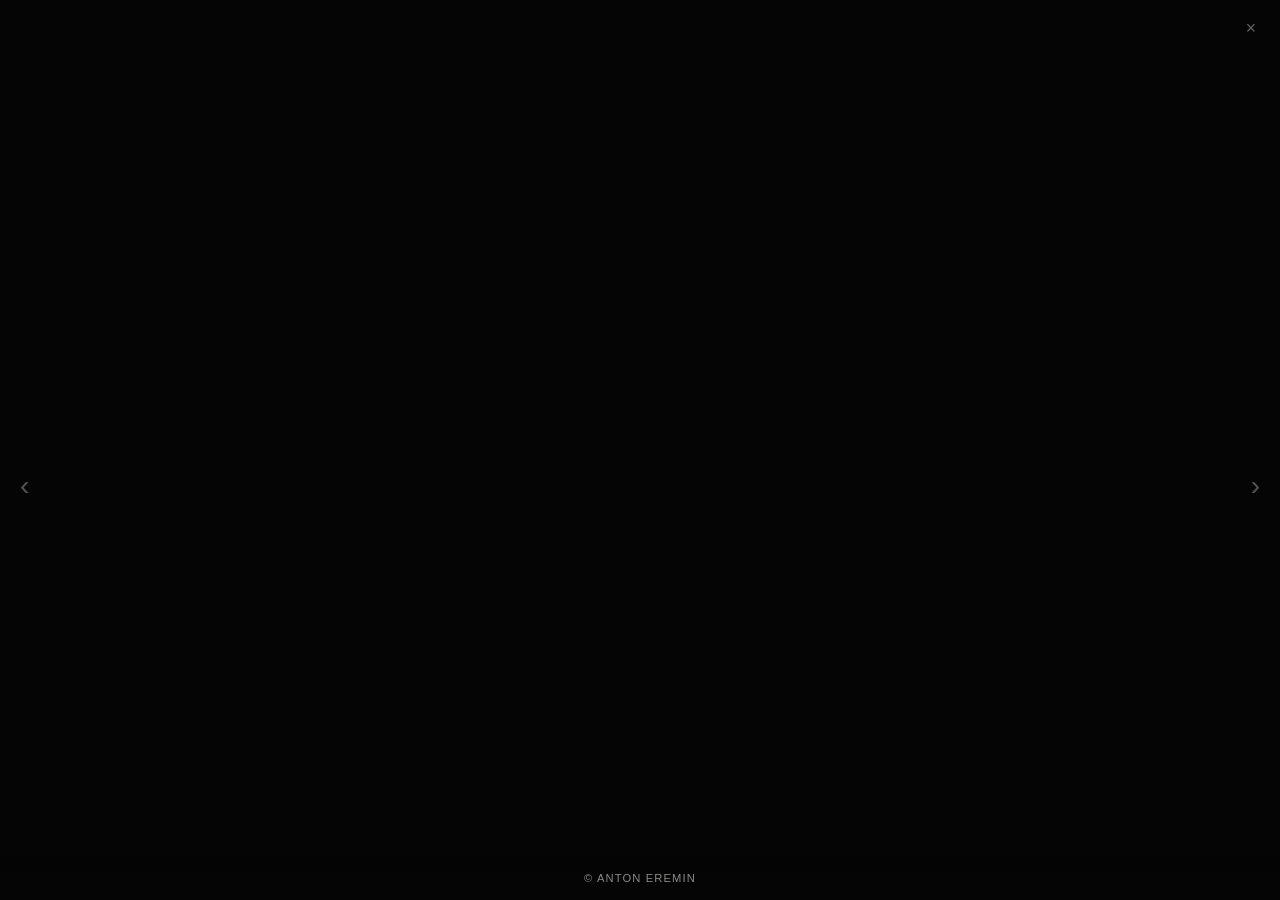
==== series.html @ 42bf8a73 "Initial commit: static photography portfolio site Plain HTML/CSS/JS, no backend/build step. Title pa" ====
<!doctype html>
<html lang="ru">
<head>
  <meta charset="utf-8">
  <meta name="viewport" content="width=device-width, initial-scale=1">
  <title>Anton Eremin — Photography</title>
  <link rel="stylesheet" href="css/style.css">
</head>
<body class="viewer-page">
  <a class="viewer__close" href="index.html" aria-label="home">×</a>
  <button class="viewer__nav viewer__nav--prev" id="viewer-prev" aria-label="previous" type="button">‹</button>
  <button class="viewer__nav viewer__nav--next" id="viewer-next" aria-label="next" type="button">›</button>
  <main class="viewer" id="viewer">
    <p class="viewer__status" id="viewer-status">Loading…</p>
  </main>
  <footer class="site-footer">© Anton Eremin</footer>
  <script src="js/viewer.js"></script>
</body>
</html>
---- css/style.css ----
:root {
  /* base */
  --color-void:        #050505;
  --color-void-raised: #0f0f0f;
  --color-silver:      #ededea;
  --color-silver-dim:  #8a8a86;
  --color-line:        #2a2a28;

  /* single accent — used almost nowhere */
  --color-accent:      #b8860b;

  /* vellum overlay — reproduces the printed book's translucent text leaf */
  --color-vellum:      rgba(237, 234, 226, 0.3);
  --color-vellum-ink:  #2a2a28;

  /* series/viewer pages — fine-art paper stock (Hahnemühle-style warm ivory), not the void */
  --color-paper:        #ede4da;
  --color-paper-ink:     #2a2a28;
  --color-paper-ink-dim: #8c8577;

  --color-visited:     #57574f;
  --color-focus-ring:  #ededea;

  /* type */
  --font-caption: "Inter", "Suisse Int'l", -apple-system, "Segoe UI", sans-serif;
  --font-body:    "PT Serif", "Source Serif", Georgia, serif;
  --tracking-caption: 0.1em;
  --measure: 64ch;
  --leading-body: 1.6;
}

* {
  box-sizing: border-box;
}

html, body {
  margin: 0;
  padding: 0;
}

body {
  background: var(--color-void);
  color: var(--color-silver);
  font-family: var(--font-caption);
  min-height: 100vh;
}

a {
  color: inherit;
  text-decoration: none;
}

a:focus-visible,
button:focus-visible {
  outline: 1px solid var(--color-focus-ring);
  outline-offset: 4px;
}

/* title page = series index */

.series-index {
  min-height: 100vh;
  display: flex;
  flex-direction: column;
  align-items: center;
  justify-content: center;
  gap: clamp(1rem, 3vw, 2rem);
  padding: 4rem 1.5rem 6rem;
}

.series-index__status {
  color: var(--color-silver-dim);
  letter-spacing: var(--tracking-caption);
  text-transform: uppercase;
  font-size: 0.8rem;
}

.series-index__item {
  display: flex;
  flex-direction: column;
  align-items: center;
  gap: 0.3rem;
  padding: 0.5rem 0;
}

.series-index__title {
  font-size: clamp(1rem, 2.5vw, 1.4rem);
  letter-spacing: var(--tracking-caption);
  text-transform: uppercase;
  text-align: center;
  color: var(--color-silver);
  opacity: 0.8;
  transition: opacity 400ms ease;
}

.series-index__item:hover .series-index__title,
.series-index__item:focus-visible .series-index__title {
  opacity: 1;
}

.series-index__year {
  font-size: 0.75rem;
  letter-spacing: var(--tracking-caption);
  color: var(--color-silver-dim);
}

/* persistent copyright — the only chrome on the site */

.site-footer {
  position: fixed;
  left: 0;
  right: 0;
  bottom: 0;
  text-align: center;
  padding: 1rem 0;
  font-size: 0.7rem;
  letter-spacing: var(--tracking-caption);
  text-transform: uppercase;
  color: var(--color-silver-dim);
  background: linear-gradient(to top, var(--color-void) 60%, transparent);
}

/* "book" series only (spec §3.1) — paper stage instead of the void.
   Applied by viewer.js as a modifier class, never on by default. */

body.viewer-page--book {
  background: var(--color-paper);
  color: var(--color-paper-ink);
}

.viewer-page--book .viewer__status {
  color: var(--color-paper-ink-dim);
}

.viewer-page--book .viewer__title-card {
  color: var(--color-paper-ink);
}

.viewer-page--book .site-footer {
  color: var(--color-paper-ink-dim);
  background: linear-gradient(to top, var(--color-paper) 60%, transparent);
}

.viewer-page--book a:focus-visible,
.viewer-page--book button:focus-visible {
  outline-color: var(--color-paper-ink);
}

.viewer {
  min-height: 100vh;
  display: flex;
  align-items: center;
  justify-content: center;
  padding: 4rem 1.5rem 6rem;
}

/* close + prev/next — thin quiet glyphs, no circles/shadows/backgrounds */

.viewer__close {
  position: fixed;
  top: 0;
  right: 0;
  z-index: 10;
  padding: 1.25rem 1.5rem;
  font-family: var(--font-caption);
  font-size: 1.1rem;
  line-height: 1;
  color: var(--color-silver-dim);
  opacity: 0.7;
  transition: opacity 400ms ease;
}

.viewer__close:hover,
.viewer__close:focus-visible {
  opacity: 1;
}

.viewer-page--book .viewer__close {
  color: var(--color-paper-ink-dim);
}

.viewer__nav {
  position: fixed;
  top: 4.5rem;
  bottom: 0;
  z-index: 10;
  display: none;
  align-items: center;
  width: 4rem;
  border: none;
  background: none;
  font-family: var(--font-caption);
  font-size: 1.75rem;
  line-height: 1;
  color: var(--color-silver-dim);
  opacity: 0.6;
  cursor: pointer;
  transition: opacity 400ms ease;
}

.viewer__nav:hover,
.viewer__nav:focus-visible {
  opacity: 1;
}

.viewer-page--book .viewer__nav {
  color: var(--color-paper-ink-dim);
}

.viewer__nav--prev {
  left: 0;
  justify-content: flex-start;
  padding-left: 1.25rem;
}

.viewer__nav--next {
  right: 0;
  justify-content: flex-end;
  padding-right: 1.25rem;
}

/* prev/next are for precise pointers only — touch devices use swipe */
@media (hover: hover) and (pointer: fine) {
  .viewer__nav {
    display: flex;
  }
}

.viewer__status {
  color: var(--color-silver-dim);
  letter-spacing: var(--tracking-caption);
  text-transform: uppercase;
  font-size: 0.8rem;
}

.viewer__frame {
  position: relative;
  display: inline-block;
  cursor: pointer;
  line-height: 0;
}

.viewer__image {
  display: block;
  max-width: 92vw;
  max-height: 82vh;
  width: auto;
  height: auto;
  opacity: 0;
  animation: viewer-surface 700ms ease-in-out forwards;
}

@keyframes viewer-surface {
  from { opacity: 0; }
  to   { opacity: 1; }
}

.viewer__vellum {
  position: absolute;
  inset: 0;
  display: flex;
  flex-direction: column;
  align-items: center;
  justify-content: center;
  padding: 2rem;
  text-align: center;
  background: var(--color-vellum);
  opacity: 0;
  transition: opacity 700ms ease-in-out;
  pointer-events: none;
}

.viewer__vellum.is-visible {
  opacity: 1;
}

.viewer__vellum p {
  margin: 0 0 0.75em;
  color: var(--color-vellum-ink);
  font-family: var(--font-body);
  font-size: clamp(0.65rem, 1vw, 0.75rem);
  line-height: var(--leading-body);
  max-width: 32ch;
}

.viewer__vellum p:last-child {
  margin-bottom: 0;
}

.viewer__title-card {
  max-width: var(--measure);
  padding: 0 1.5rem;
  text-align: center;
  color: var(--color-silver);
  font-family: var(--font-body);
  font-size: clamp(1.1rem, 3vw, 1.6rem);
  opacity: 0;
  animation: viewer-surface 700ms ease-in-out forwards;
}
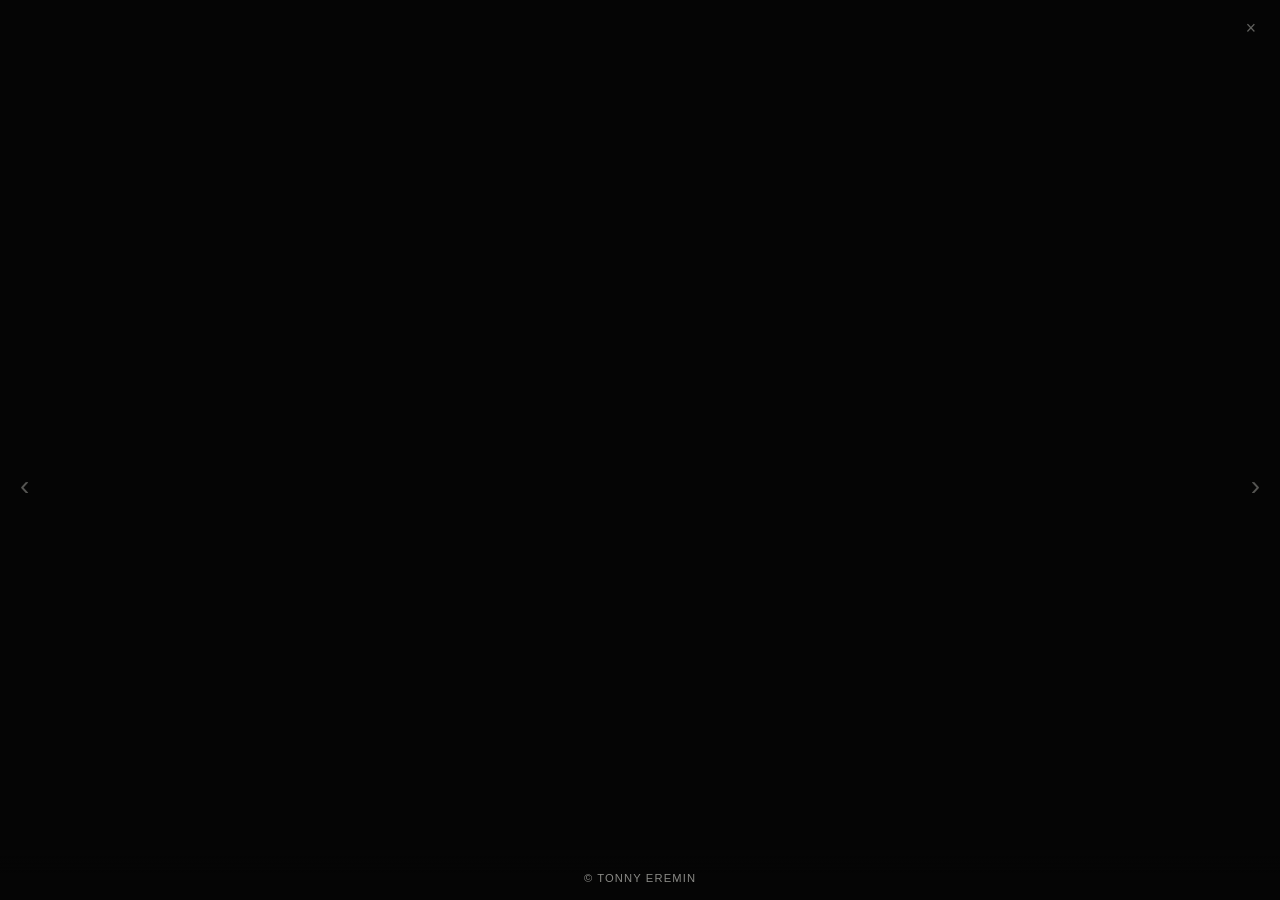
==== commit 489631ec: "Back and copyright fix" ====
--- a/series.html
+++ b/series.html
@@ -4,6 +4,9 @@
   <meta charset="utf-8">
   <meta name="viewport" content="width=device-width, initial-scale=1">
   <title>Anton Eremin — Photography</title>
+  <link rel="icon" href="favicon.svg" type="image/svg+xml">
+  <link rel="alternate icon" href="favicon.ico">
+  <link rel="apple-touch-icon" href="apple-touch-icon.png">
   <link rel="stylesheet" href="css/style.css">
 </head>
 <body class="viewer-page">
@@ -13,7 +16,7 @@
   <main class="viewer" id="viewer">
     <p class="viewer__status" id="viewer-status">Loading…</p>
   </main>
-  <footer class="site-footer">© Anton Eremin</footer>
+  <footer class="site-footer">© Tonny Eremin</footer>
   <script src="js/viewer.js"></script>
 </body>
 </html>
--- a/css/style.css
+++ b/css/style.css
@@ -13,10 +13,10 @@
   --color-vellum:      rgba(237, 234, 226, 0.3);
   --color-vellum-ink:  #2a2a28;
 
-  /* series/viewer pages — fine-art paper stock (Hahnemühle-style warm ivory), not the void */
-  --color-paper:        #ede4da;
-  --color-paper-ink:     #2a2a28;
-  --color-paper-ink-dim: #8c8577;
+  /* series/viewer pages — fine-art paper stock (cool neutral gray, matches B&W prints), not the void */
+  --color-paper:        #e7e7e5;
+  --color-paper-ink:     #262625;
+  --color-paper-ink-dim: #7c7c78;
 
   --color-visited:     #57574f;
   --color-focus-ring:  #ededea;
@@ -236,16 +236,27 @@
 .viewer__frame {
   position: relative;
   display: inline-block;
+  margin: 0; /* reset the UA default <figure> margin — it was eating into
+                the flex container's available space and shrinking the
+                frame below the size js/viewer.js computes for it */
+  max-width: 92vw;
+  max-height: 82vh;
   cursor: pointer;
   line-height: 0;
+  /* width/height are set inline per photo (js/viewer.js) as exact pixels —
+     this is what reserves the correct box before the photo has loaded.
+     Doing it on the figure rather than the <img> avoids a sizing deadlock:
+     a block-level replaced element with auto width/height inside a
+     shrink-to-fit inline-block parent can't resolve a size until it has
+     loaded, since neither the image nor its wrapper has a definite width
+     to start from. */
 }
 
 .viewer__image {
   display: block;
-  max-width: 92vw;
-  max-height: 82vh;
-  width: auto;
-  height: auto;
+  width: 100%;
+  height: 100%;
+  object-fit: contain;
   opacity: 0;
   animation: viewer-surface 700ms ease-in-out forwards;
 }
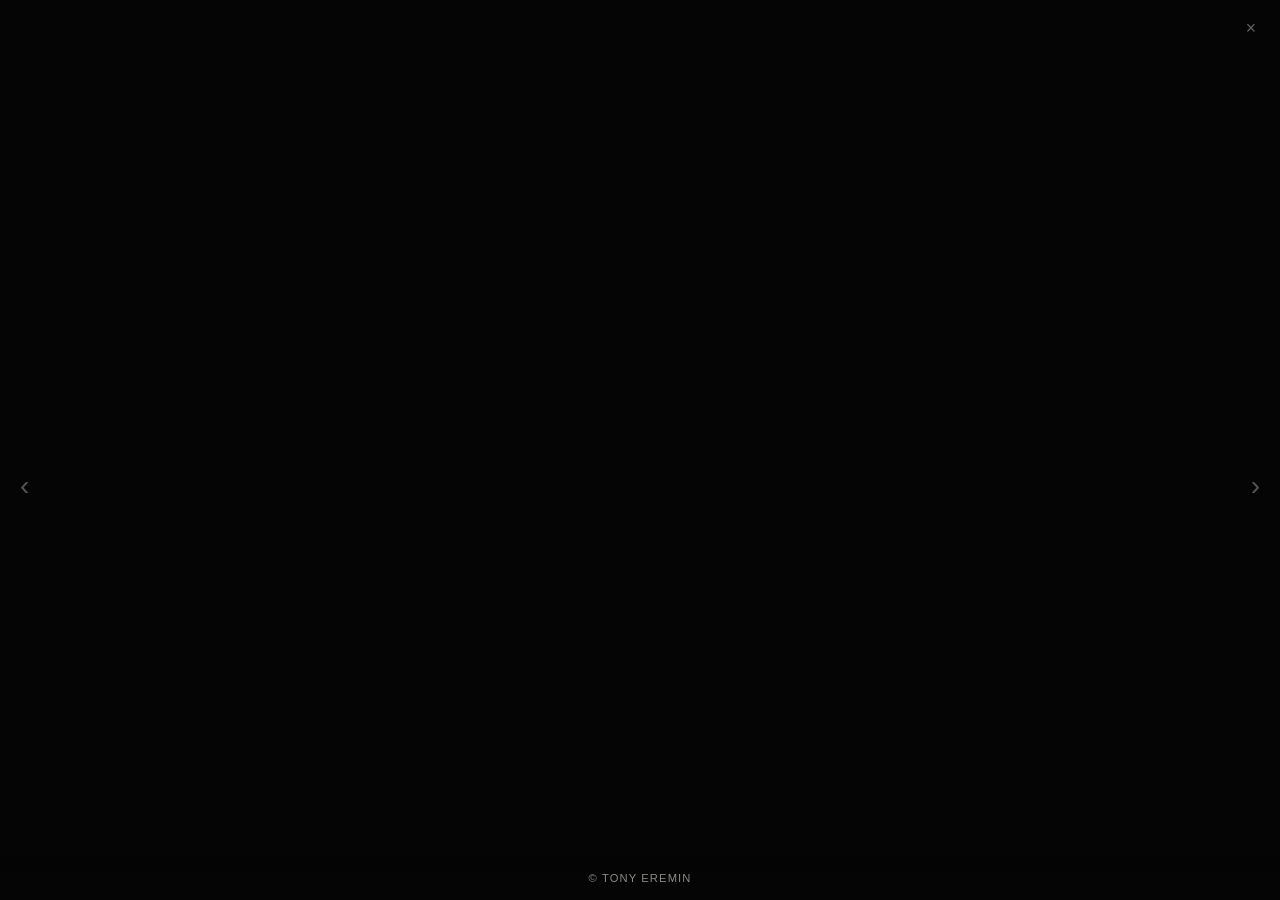
==== commit e72507c2: "Fix footer name typo Co-Authored-By: Claude Sonnet 5 <noreply@anthropic.com>" ====
--- a/series.html
+++ b/series.html
@@ -16,7 +16,7 @@
   <main class="viewer" id="viewer">
     <p class="viewer__status" id="viewer-status">Loading…</p>
   </main>
-  <footer class="site-footer">© Tonny Eremin</footer>
+  <footer class="site-footer">© Tony Eremin</footer>
   <script src="js/viewer.js"></script>
 </body>
 </html>
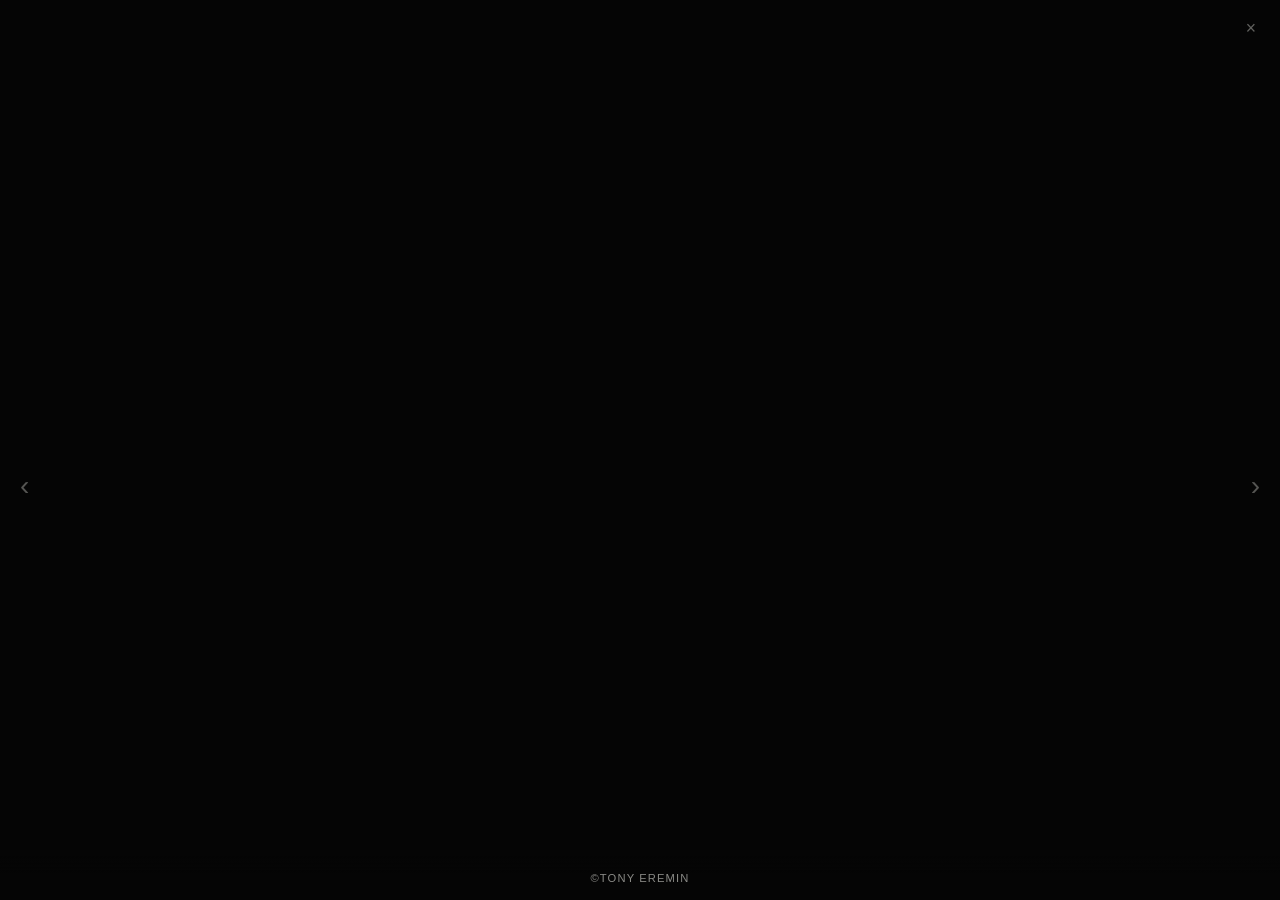
==== commit 694535e3: "r" ====
--- a/series.html
+++ b/series.html
@@ -16,7 +16,7 @@
   <main class="viewer" id="viewer">
     <p class="viewer__status" id="viewer-status">Loading…</p>
   </main>
-  <footer class="site-footer">© Tony Eremin</footer>
+  <footer class="site-footer">©Tony Eremin</footer>
   <script src="js/viewer.js"></script>
 </body>
 </html>
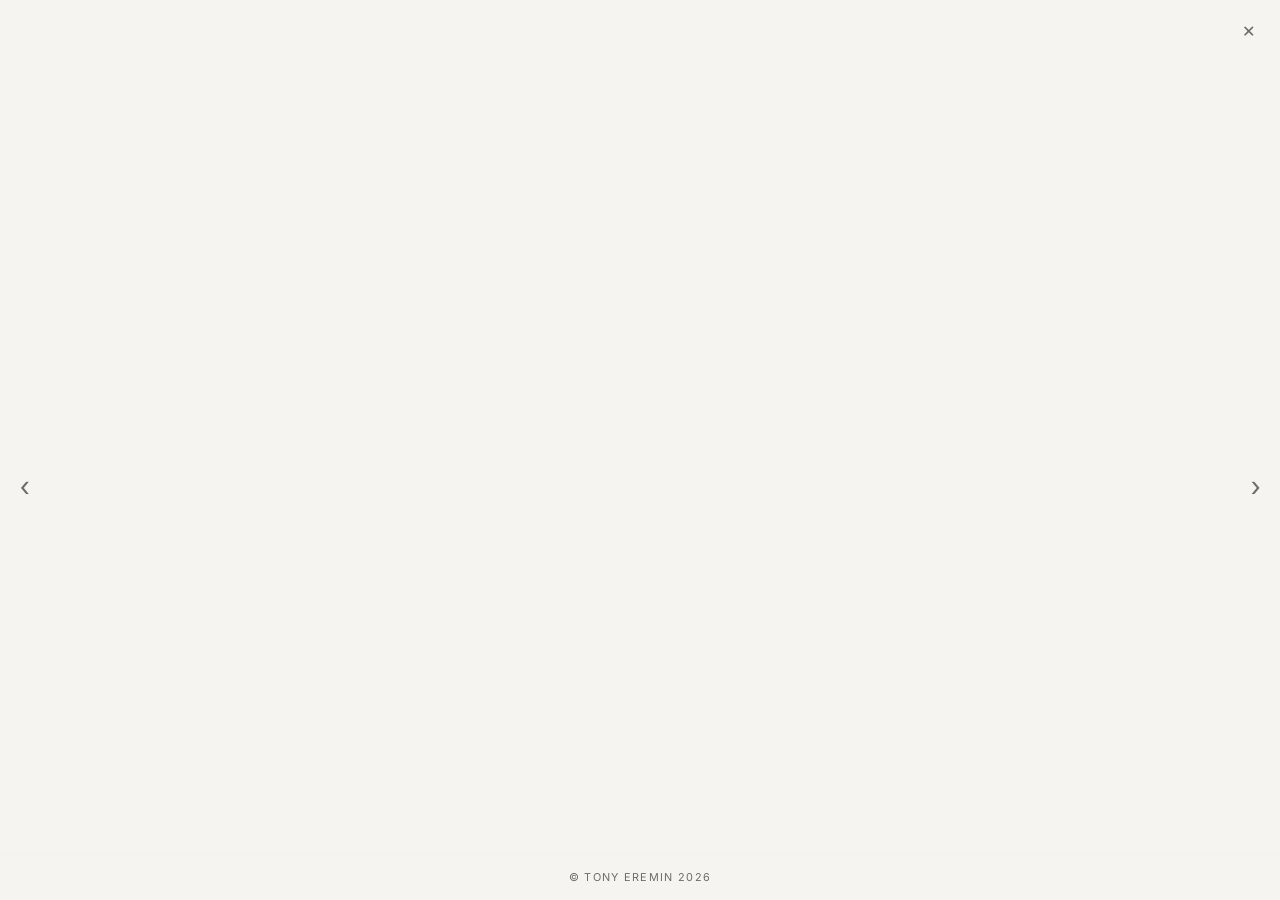
==== commit ad21b5ec: "Light redesign: bio, contacts, portraits, series statements - Light paper background across the whol" ====
--- a/series.html
+++ b/series.html
@@ -1,12 +1,15 @@
 <!doctype html>
-<html lang="ru">
+<html lang="en">
 <head>
   <meta charset="utf-8">
   <meta name="viewport" content="width=device-width, initial-scale=1">
-  <title>Anton Eremin — Photography</title>
+  <title>Tony Eremin — Photography</title>
   <link rel="icon" href="favicon.svg" type="image/svg+xml">
   <link rel="alternate icon" href="favicon.ico">
   <link rel="apple-touch-icon" href="apple-touch-icon.png">
+  <link rel="preconnect" href="https://fonts.googleapis.com">
+  <link rel="preconnect" href="https://fonts.gstatic.com" crossorigin>
+  <link rel="stylesheet" href="https://fonts.googleapis.com/css2?family=Inter:wght@400;500&family=PT+Serif:wght@400&display=swap">
   <link rel="stylesheet" href="css/style.css">
 </head>
 <body class="viewer-page">
@@ -16,7 +19,7 @@
   <main class="viewer" id="viewer">
     <p class="viewer__status" id="viewer-status">Loading…</p>
   </main>
-  <footer class="site-footer">©Tony Eremin</footer>
+  <footer class="site-footer">© Tony Eremin 2026</footer>
   <script src="js/viewer.js"></script>
 </body>
 </html>
--- a/css/style.css
+++ b/css/style.css
@@ -1,30 +1,19 @@
 :root {
-  /* base */
-  --color-void:        #050505;
-  --color-void-raised: #0f0f0f;
-  --color-silver:      #ededea;
-  --color-silver-dim:  #8a8a86;
-  --color-line:        #2a2a28;
-
-  /* single accent — used almost nowhere */
-  --color-accent:      #b8860b;
+  /* light gallery wall — the whole site sits on one quiet paper tone */
+  --color-bg:       #f5f4f1;
+  --color-ink:      #1a1a19;
+  --color-ink-dim:  #6e6d69;  /* ~5:1 on --color-bg, safe for small captions */
+  --color-line:     #dcdbd6;
+  --color-focus-ring: #1a1a19;
 
   /* vellum overlay — reproduces the printed book's translucent text leaf */
-  --color-vellum:      rgba(237, 234, 226, 0.3);
-  --color-vellum-ink:  #2a2a28;
-
-  /* series/viewer pages — fine-art paper stock (cool neutral gray, matches B&W prints), not the void */
-  --color-paper:        #e7e7e5;
-  --color-paper-ink:     #262625;
-  --color-paper-ink-dim: #7c7c78;
-
-  --color-visited:     #57574f;
-  --color-focus-ring:  #ededea;
+  --color-vellum:     rgba(245, 244, 241, 0.32);
+  --color-vellum-ink: #1a1a19;
 
   /* type */
-  --font-caption: "Inter", "Suisse Int'l", -apple-system, "Segoe UI", sans-serif;
-  --font-body:    "PT Serif", "Source Serif", Georgia, serif;
-  --tracking-caption: 0.1em;
+  --font-caption: "Inter", -apple-system, "Segoe UI", sans-serif;
+  --font-body:    "PT Serif", Georgia, serif;
+  --tracking-caption: 0.12em;
   --measure: 64ch;
   --leading-body: 1.6;
 }
@@ -39,9 +28,11 @@
 }
 
 body {
-  background: var(--color-void);
-  color: var(--color-silver);
+  background: var(--color-bg);
+  color: var(--color-ink);
   font-family: var(--font-caption);
+  font-weight: 400;
+  -webkit-font-smoothing: antialiased;
   min-height: 100vh;
 }
 
@@ -56,55 +47,165 @@
   outline-offset: 4px;
 }
 
-/* title page = series index */
+/* shared caption style: small tracked caps, like a museum label */
+
+.label {
+  margin: 0;
+  font-size: 0.7rem;
+  font-weight: 500;
+  letter-spacing: var(--tracking-caption);
+  text-transform: uppercase;
+  color: var(--color-ink-dim);
+}
+
+/* ---------- title page ---------- */
+
+.home {
+  display: grid;
+  grid-template-areas:
+    "header"
+    "work"
+    "contact";
+  gap: 3rem;
+  max-width: 1100px;
+  min-height: calc(100vh - 3.5rem);
+  margin: 0 auto;
+  padding: clamp(3rem, 12vh, 8rem) 1.5rem 3rem;
+  align-content: start;
+}
+
+/* desktop: who you are on the left, the work on the right */
+@media (min-width: 800px) {
+  .home {
+    grid-template-columns: minmax(0, 1.15fr) minmax(0, 1fr);
+    grid-template-rows: auto 1fr;
+    grid-template-areas:
+      "header  work"
+      "contact work";
+    column-gap: clamp(3rem, 9vw, 9rem);
+  }
+}
+
+.home__header {
+  grid-area: header;
+  display: flex;
+  flex-direction: column;
+  gap: 0.5rem;
+}
+
+.home__work {
+  grid-area: work;
+  display: flex;
+  flex-direction: column;
+  gap: 2.5rem;
+}
+
+.home__contact {
+  grid-area: contact;
+}
+
+.home__name {
+  margin: 0;
+  font-size: clamp(1.1rem, 2.6vw, 1.35rem);
+  font-weight: 500;
+  letter-spacing: var(--tracking-caption);
+  text-transform: uppercase;
+}
+
+.home__bio {
+  max-width: 48ch;
+  margin: 0.75rem 0 0;
+  font-family: var(--font-body);
+  font-size: clamp(0.95rem, 1.5vw, 1.05rem);
+  line-height: var(--leading-body);
+  color: var(--color-ink);
+}
+
+.home__section {
+  display: flex;
+  flex-direction: column;
+  align-items: flex-start;
+  gap: 1rem;
+}
 
 .series-index {
-  min-height: 100vh;
-  display: flex;
-  flex-direction: column;
-  align-items: center;
-  justify-content: center;
-  gap: clamp(1rem, 3vw, 2rem);
-  padding: 4rem 1.5rem 6rem;
-}
-
-.series-index__status {
-  color: var(--color-silver-dim);
-  letter-spacing: var(--tracking-caption);
-  text-transform: uppercase;
-  font-size: 0.8rem;
-}
-
+  display: flex;
+  flex-direction: column;
+  align-items: flex-start;
+  gap: 0.6rem;
+}
+
+/* title and year on one line, like a table of contents */
 .series-index__item {
   display: flex;
-  flex-direction: column;
-  align-items: center;
-  gap: 0.3rem;
-  padding: 0.5rem 0;
+  align-items: baseline;
+  gap: 0.9rem;
+  padding: 0.2rem 0;
 }
 
 .series-index__title {
-  font-size: clamp(1rem, 2.5vw, 1.4rem);
-  letter-spacing: var(--tracking-caption);
-  text-transform: uppercase;
-  text-align: center;
-  color: var(--color-silver);
-  opacity: 0.8;
-  transition: opacity 400ms ease;
+  font-size: clamp(1rem, 2.4vw, 1.2rem);
+  letter-spacing: var(--tracking-caption);
+  text-transform: uppercase;
+  color: var(--color-ink);
+  transition: color 300ms ease;
 }
 
 .series-index__item:hover .series-index__title,
 .series-index__item:focus-visible .series-index__title {
-  opacity: 1;
+  color: var(--color-ink-dim);
 }
 
 .series-index__year {
+  font-size: 0.72rem;
+  letter-spacing: var(--tracking-caption);
+  color: var(--color-ink-dim);
+}
+
+.series-index__status {
+  margin: 0;
   font-size: 0.75rem;
   letter-spacing: var(--tracking-caption);
-  color: var(--color-silver-dim);
-}
-
-/* persistent copyright — the only chrome on the site */
+  text-transform: uppercase;
+  color: var(--color-ink-dim);
+}
+
+/* contacts */
+
+.contacts {
+  display: flex;
+  flex-wrap: wrap;
+  gap: 0.75rem 2rem;
+  margin: 0;
+  padding: 0;
+  list-style: none;
+}
+
+.contacts a {
+  font-size: 0.85rem;
+  letter-spacing: 0.04em;
+  border-bottom: 1px solid var(--color-line);
+  padding-bottom: 0.15rem;
+  transition: border-color 300ms ease;
+}
+
+.contacts a:hover,
+.contacts a:focus-visible {
+  border-color: var(--color-ink);
+}
+
+/* the title page scrolls on phones, so its copyright sits at the end of the
+   page in the left column rather than floating over the contacts */
+.landing .site-footer {
+  position: static;
+  max-width: 1100px;
+  margin: 0 auto;
+  padding: 1rem 1.5rem 1.5rem;
+  text-align: left;
+  background: none;
+}
+
+/* persistent copyright */
 
 .site-footer {
   position: fixed;
@@ -113,38 +214,97 @@
   bottom: 0;
   text-align: center;
   padding: 1rem 0;
+  font-size: 0.68rem;
+  letter-spacing: var(--tracking-caption);
+  text-transform: uppercase;
+  color: var(--color-ink-dim);
+  background: linear-gradient(to top, var(--color-bg) 60%, transparent);
+}
+
+/* ---------- portraits grid ---------- */
+
+.gallery-page {
+  max-width: 1200px;
+  margin: 0 auto;
+  padding: 4.5rem 1rem 6rem;
+}
+
+.gallery-page__header {
+  display: flex;
+  flex-direction: column;
+  align-items: center;
+  gap: 0.5rem;
+  margin-bottom: clamp(2rem, 5vh, 3.5rem);
+  text-align: center;
+}
+
+.gallery-page__title {
+  margin: 0;
+  font-size: clamp(1.1rem, 2.6vw, 1.35rem);
+  font-weight: 500;
+  letter-spacing: var(--tracking-caption);
+  text-transform: uppercase;
+}
+
+.gallery-page__status {
+  text-align: center;
+}
+
+/* columns keep each portrait's own aspect ratio — nothing is cropped */
+.gallery {
+  columns: 3 260px;
+  column-gap: clamp(1rem, 2.5vw, 2rem);
+}
+
+.gallery__item {
+  margin: 0 0 clamp(1.5rem, 3vw, 2.5rem);
+  break-inside: avoid;
+}
+
+.gallery__link {
+  display: block;
+  line-height: 0;
+  background: var(--color-line);
+}
+
+.gallery__link img {
+  display: block;
+  width: 100%;
+  height: auto;
+  transition: opacity 300ms ease;
+}
+
+.gallery__link:hover img,
+.gallery__link:focus-visible img {
+  opacity: 0.88;
+}
+
+.gallery__caption {
+  margin-top: 0.6rem;
+  text-align: center;
+}
+
+/* top-left "back" link shared by portraits page */
+
+.page-back {
+  position: fixed;
+  top: 0;
+  left: 0;
+  z-index: 10;
+  padding: 1.25rem 1.5rem;
   font-size: 0.7rem;
   letter-spacing: var(--tracking-caption);
   text-transform: uppercase;
-  color: var(--color-silver-dim);
-  background: linear-gradient(to top, var(--color-void) 60%, transparent);
-}
-
-/* "book" series only (spec §3.1) — paper stage instead of the void.
-   Applied by viewer.js as a modifier class, never on by default. */
-
-body.viewer-page--book {
-  background: var(--color-paper);
-  color: var(--color-paper-ink);
-}
-
-.viewer-page--book .viewer__status {
-  color: var(--color-paper-ink-dim);
-}
-
-.viewer-page--book .viewer__title-card {
-  color: var(--color-paper-ink);
-}
-
-.viewer-page--book .site-footer {
-  color: var(--color-paper-ink-dim);
-  background: linear-gradient(to top, var(--color-paper) 60%, transparent);
-}
-
-.viewer-page--book a:focus-visible,
-.viewer-page--book button:focus-visible {
-  outline-color: var(--color-paper-ink);
-}
+  color: var(--color-ink-dim);
+  transition: color 300ms ease;
+}
+
+.page-back:hover,
+.page-back:focus-visible {
+  color: var(--color-ink);
+}
+
+/* ---------- viewer ---------- */
 
 .viewer {
   min-height: 100vh;
@@ -162,21 +322,15 @@
   right: 0;
   z-index: 10;
   padding: 1.25rem 1.5rem;
-  font-family: var(--font-caption);
-  font-size: 1.1rem;
+  font-size: 1.3rem;
   line-height: 1;
-  color: var(--color-silver-dim);
-  opacity: 0.7;
-  transition: opacity 400ms ease;
+  color: var(--color-ink-dim);
+  transition: color 300ms ease;
 }
 
 .viewer__close:hover,
 .viewer__close:focus-visible {
-  opacity: 1;
-}
-
-.viewer-page--book .viewer__close {
-  color: var(--color-paper-ink-dim);
+  color: var(--color-ink);
 }
 
 .viewer__nav {
@@ -192,19 +346,14 @@
   font-family: var(--font-caption);
   font-size: 1.75rem;
   line-height: 1;
-  color: var(--color-silver-dim);
-  opacity: 0.6;
+  color: var(--color-ink-dim);
   cursor: pointer;
-  transition: opacity 400ms ease;
+  transition: color 300ms ease;
 }
 
 .viewer__nav:hover,
 .viewer__nav:focus-visible {
-  opacity: 1;
-}
-
-.viewer-page--book .viewer__nav {
-  color: var(--color-paper-ink-dim);
+  color: var(--color-ink);
 }
 
 .viewer__nav--prev {
@@ -227,10 +376,10 @@
 }
 
 .viewer__status {
-  color: var(--color-silver-dim);
-  letter-spacing: var(--tracking-caption);
-  text-transform: uppercase;
-  font-size: 0.8rem;
+  color: var(--color-ink-dim);
+  letter-spacing: var(--tracking-caption);
+  text-transform: uppercase;
+  font-size: 0.75rem;
 }
 
 .viewer__frame {
@@ -289,7 +438,7 @@
   margin: 0 0 0.75em;
   color: var(--color-vellum-ink);
   font-family: var(--font-body);
-  font-size: clamp(0.65rem, 1vw, 0.75rem);
+  font-size: clamp(0.7rem, 1vw, 0.8rem);
   line-height: var(--leading-body);
   max-width: 32ch;
 }
@@ -302,9 +451,105 @@
   max-width: var(--measure);
   padding: 0 1.5rem;
   text-align: center;
-  color: var(--color-silver);
+  color: var(--color-ink);
   font-family: var(--font-body);
   font-size: clamp(1.1rem, 3vw, 1.6rem);
+  line-height: 1.4;
   opacity: 0;
   animation: viewer-surface 700ms ease-in-out forwards;
 }
+
+/* ---------- series statement (first screen of every series) ---------- */
+
+.statement {
+  display: grid;
+  gap: clamp(2rem, 5vw, 4rem);
+  align-items: center;
+  justify-items: center;
+  width: 100%;
+  max-width: 1100px;
+  opacity: 0;
+  animation: viewer-surface 700ms ease-in-out forwards;
+}
+
+@media (min-width: 800px) {
+  .statement {
+    grid-template-columns: 1fr 1fr;
+  }
+}
+
+.statement__photo {
+  display: block;
+  max-width: 100%;
+  max-height: 70vh;
+  width: auto;
+  height: auto;
+  cursor: pointer;
+}
+
+.statement__text {
+  display: flex;
+  flex-direction: column;
+  align-items: center;
+  gap: 0.75rem;
+  max-width: var(--measure);
+  text-align: center;
+}
+
+.statement__title {
+  margin: 0;
+  font-size: clamp(1.2rem, 3vw, 1.6rem);
+  font-weight: 500;
+  letter-spacing: var(--tracking-caption);
+  text-transform: uppercase;
+}
+
+.statement__body {
+  margin-top: 1.5rem;
+  text-align: left;
+  font-family: var(--font-body);
+  font-size: clamp(1rem, 1.6vw, 1.1rem);
+  line-height: var(--leading-body);
+}
+
+.statement__body p {
+  margin: 0 0 1em;
+}
+
+.statement__body p:last-child {
+  margin-bottom: 0;
+}
+
+.statement__start {
+  margin-top: 2rem;
+  padding: 0.5rem 0 0.2rem;
+  border: none;
+  border-bottom: 1px solid var(--color-line);
+  background: none;
+  font-family: var(--font-caption);
+  color: var(--color-ink);
+  cursor: pointer;
+  transition: border-color 300ms ease;
+}
+
+.statement__start:hover,
+.statement__start:focus-visible {
+  border-color: var(--color-ink);
+}
+
+/* the statement is the first screen — nothing to go back to */
+.is-statement .viewer__nav--prev {
+  visibility: hidden;
+}
+
+/* caption hangs just below the photo, outside the box js/viewer.js sizes,
+   so it never shrinks the image; it sits in .viewer's bottom padding */
+.viewer__caption {
+  position: absolute;
+  top: 100%;
+  left: 0;
+  right: 0;
+  margin-top: 0.9rem;
+  line-height: 1.4;
+  text-align: center;
+}
